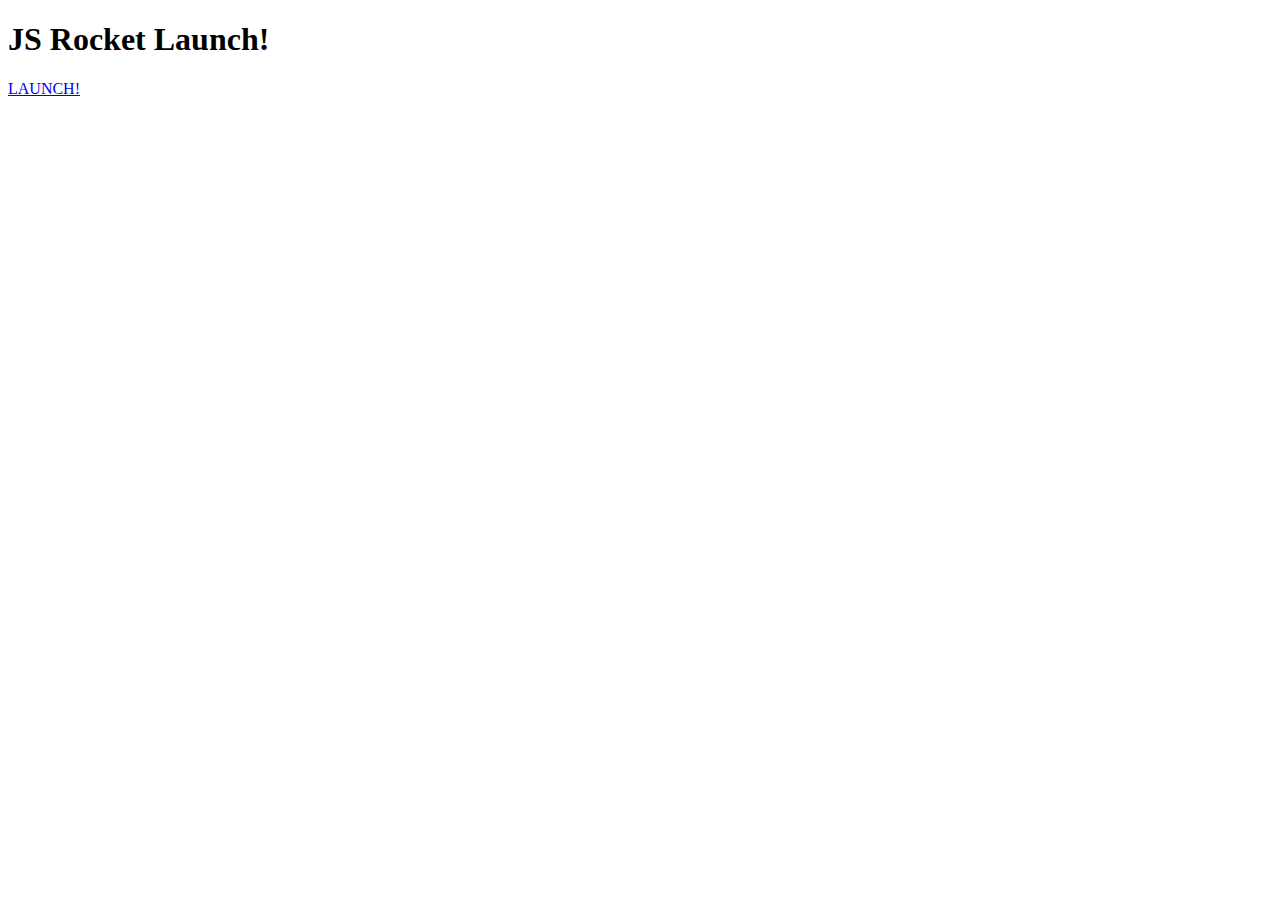
==== rocket.html @ a0348f21 "Stylesheet for Rocket.html" ====
<!DOCTYPE html>
<html>
<head>
	<title>Rocket Launch Sequence</title>
</head>
<body>
	<div class="left">
		<div class="state1">
		<h1>JS Rocket Launch!</h1>
		<a href="#" class="button" onclick="startCountDown">LAUNCH!</a>
		</div>
	</div>

	<div class="right">
		<div class="rocket"></div>
	</div>

</body>
</html>
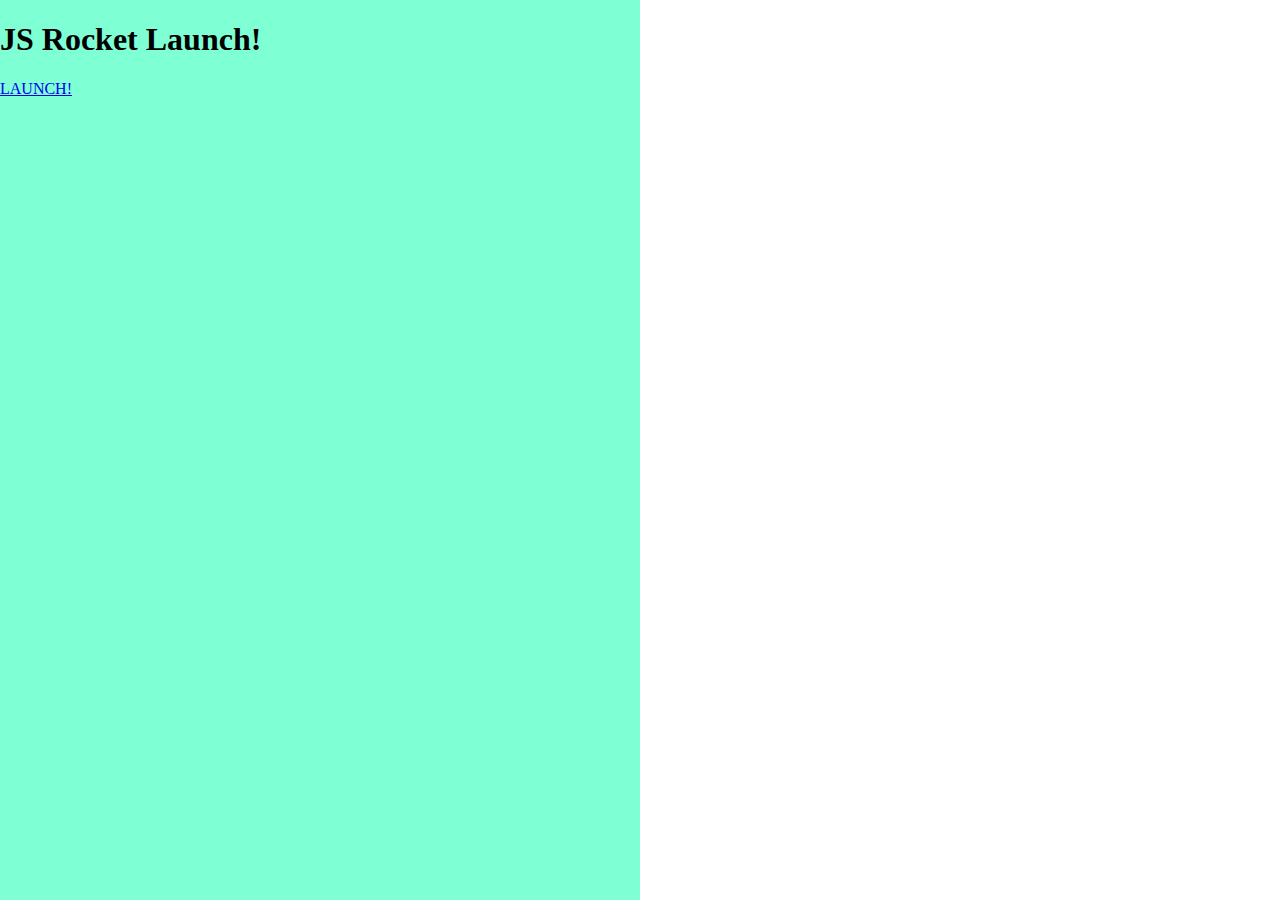
==== commit 7ea9a6f9: "Linked stylesheet" ====
--- a/rocket.html
+++ b/rocket.html
@@ -2,6 +2,7 @@
 <html>
 <head>
 	<title>Rocket Launch Sequence</title>
+	<link rel="stylesheet" type="text/css" href="css/rocket.css">
 </head>
 <body>
 	<div class="left">
--- a/css/rocket.css
+++ b/css/rocket.css
@@ -0,0 +1,20 @@
+.left {
+	background-color: aquamarine;
+	position: fixed;
+	width:50%;
+	height:100%;
+	top:0;
+	left:0;
+}
+
+.right {
+
+}
+
+a{
+
+}
+
+a.button {
+
+}